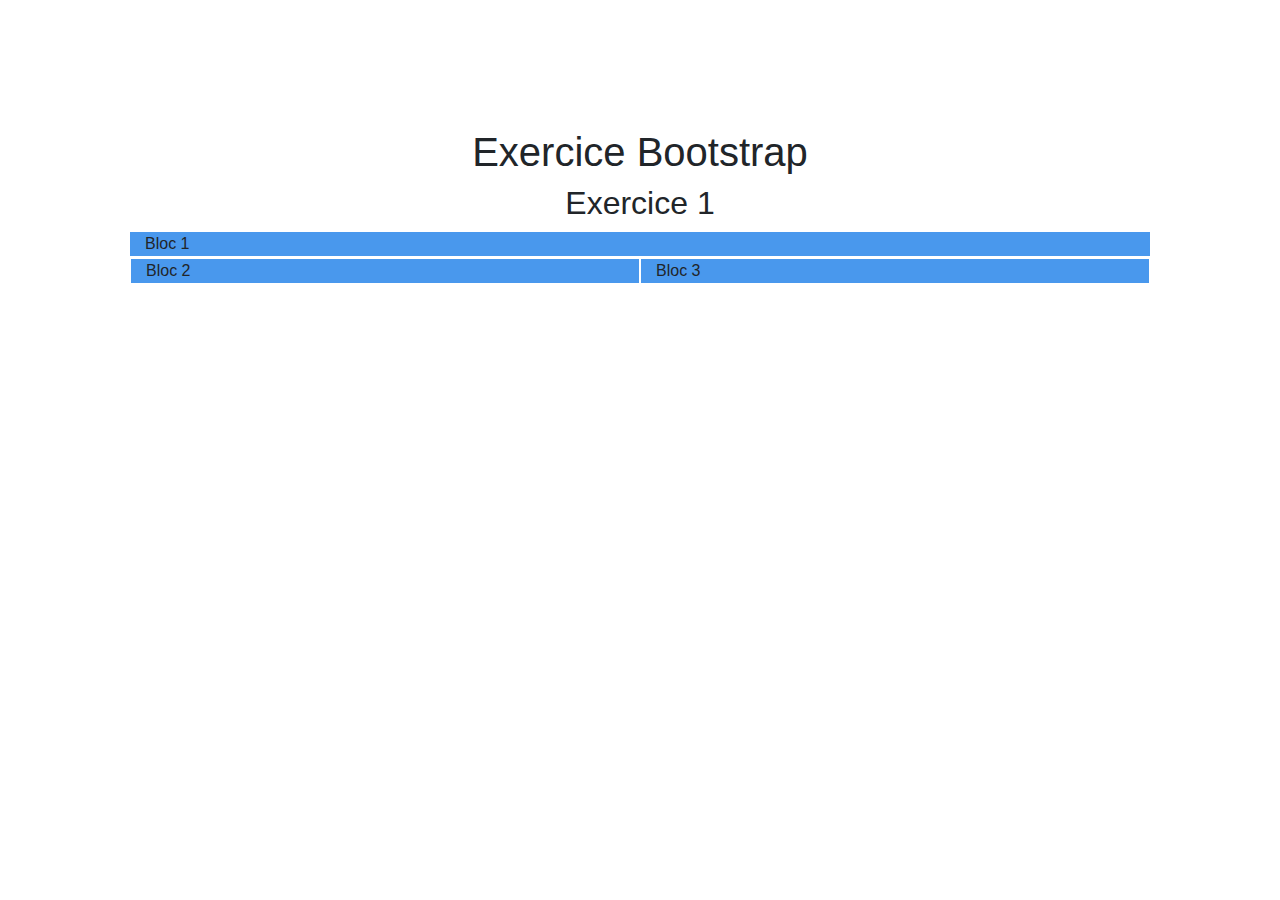
==== index.html @ a80e52cc "Commit Exo 1-2" ====
<!DOCTYPE html>
<html>

<head>
    <meta charset="utf-8">
    <meta name="viewport" content="width=device-width, initial-scale=1.0, user-scalable=no">
    <title>Exercices Boostrap</title>
    <!-- CSS-->
    <link rel="stylesheet" href="css/bootstrap.min.css">
    <link rel="stylesheet" href="css/style.css">
</head>

<body>
    <h1>Exercice Bootstrap</h1>
    <h2> Exercice 1 </h2>

    <div class="container">

        <!-- Grid Container + Grid Columns-->

        <div class="row">
            <div class="col-md-12">Bloc 1</div>

        </div>

        <div class="row">
            <div class="col-md-6">Bloc 2</div>
            <div class="col-md-6">Bloc 3</div>
        </div>


</body>

</html>
---- css/style.css ----
h1,
h2 {
text-align: center;
}

body {
margin: 10%;
}

.container {
border: 1px solid white;
background-color: rgb(73, 152, 237);
}

.row {
border: 1px solid white;
background-color: rgb(73, 152, 237);
}

.col {
border: 2px solid white;
background-color: rgb(73, 152, 237);
}

.col-md-6 {
    border: 1px solid white;
}
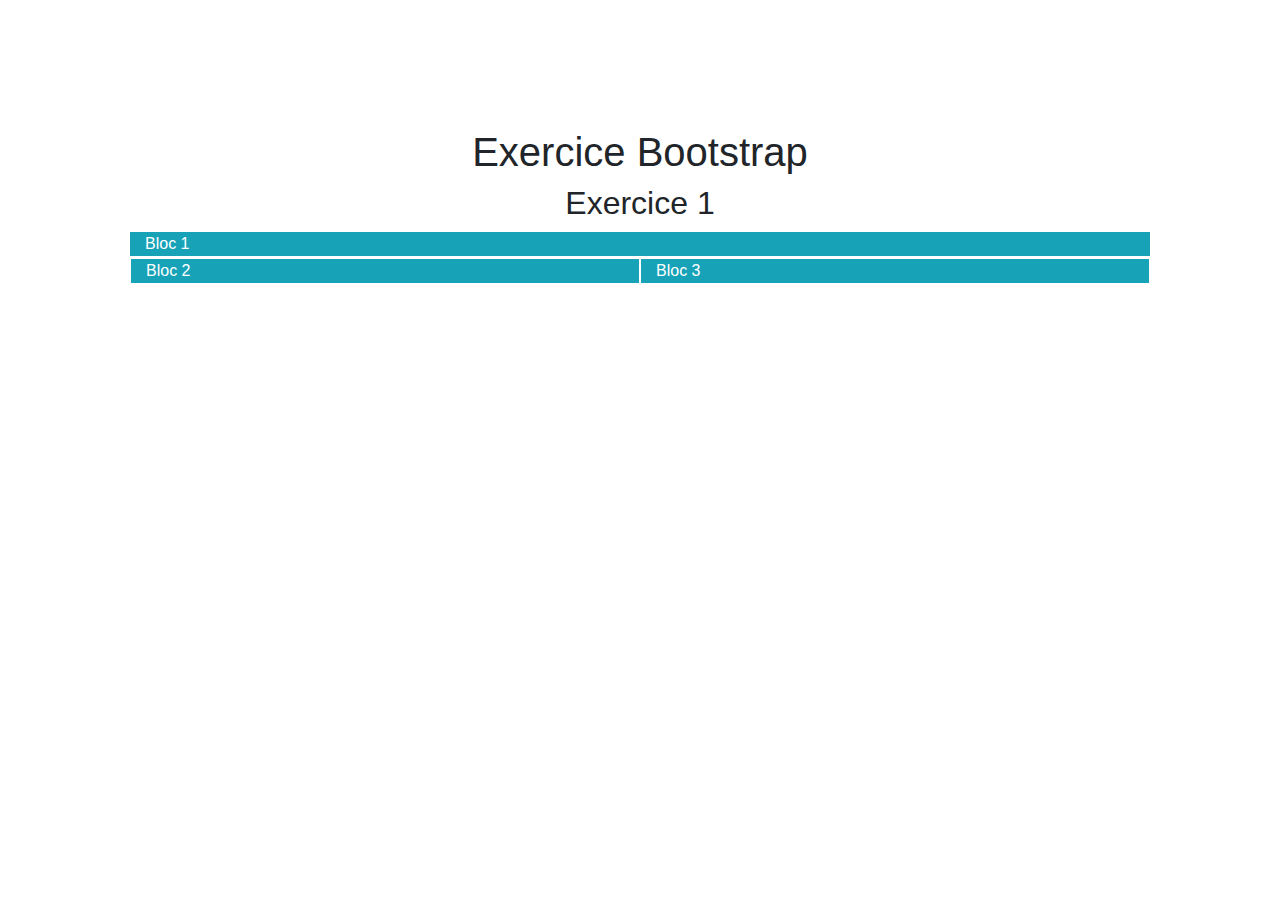
==== commit b7b0cc19: "Correction" ====
--- a/index.html
+++ b/index.html
@@ -19,13 +19,13 @@
         <!-- Grid Container + Grid Columns-->
 
         <div class="row">
-            <div class="col-md-12">Bloc 1</div>
+            <div class="col-md-12 text-white bg-info">Bloc 1</div>
 
         </div>
 
         <div class="row">
-            <div class="col-md-6">Bloc 2</div>
-            <div class="col-md-6">Bloc 3</div>
+            <div class="col-md-6 text-white bg-info" >Bloc 2</div>
+            <div class="col-md-6 text-white bg-info">Bloc 3</div>
         </div>
 
 
